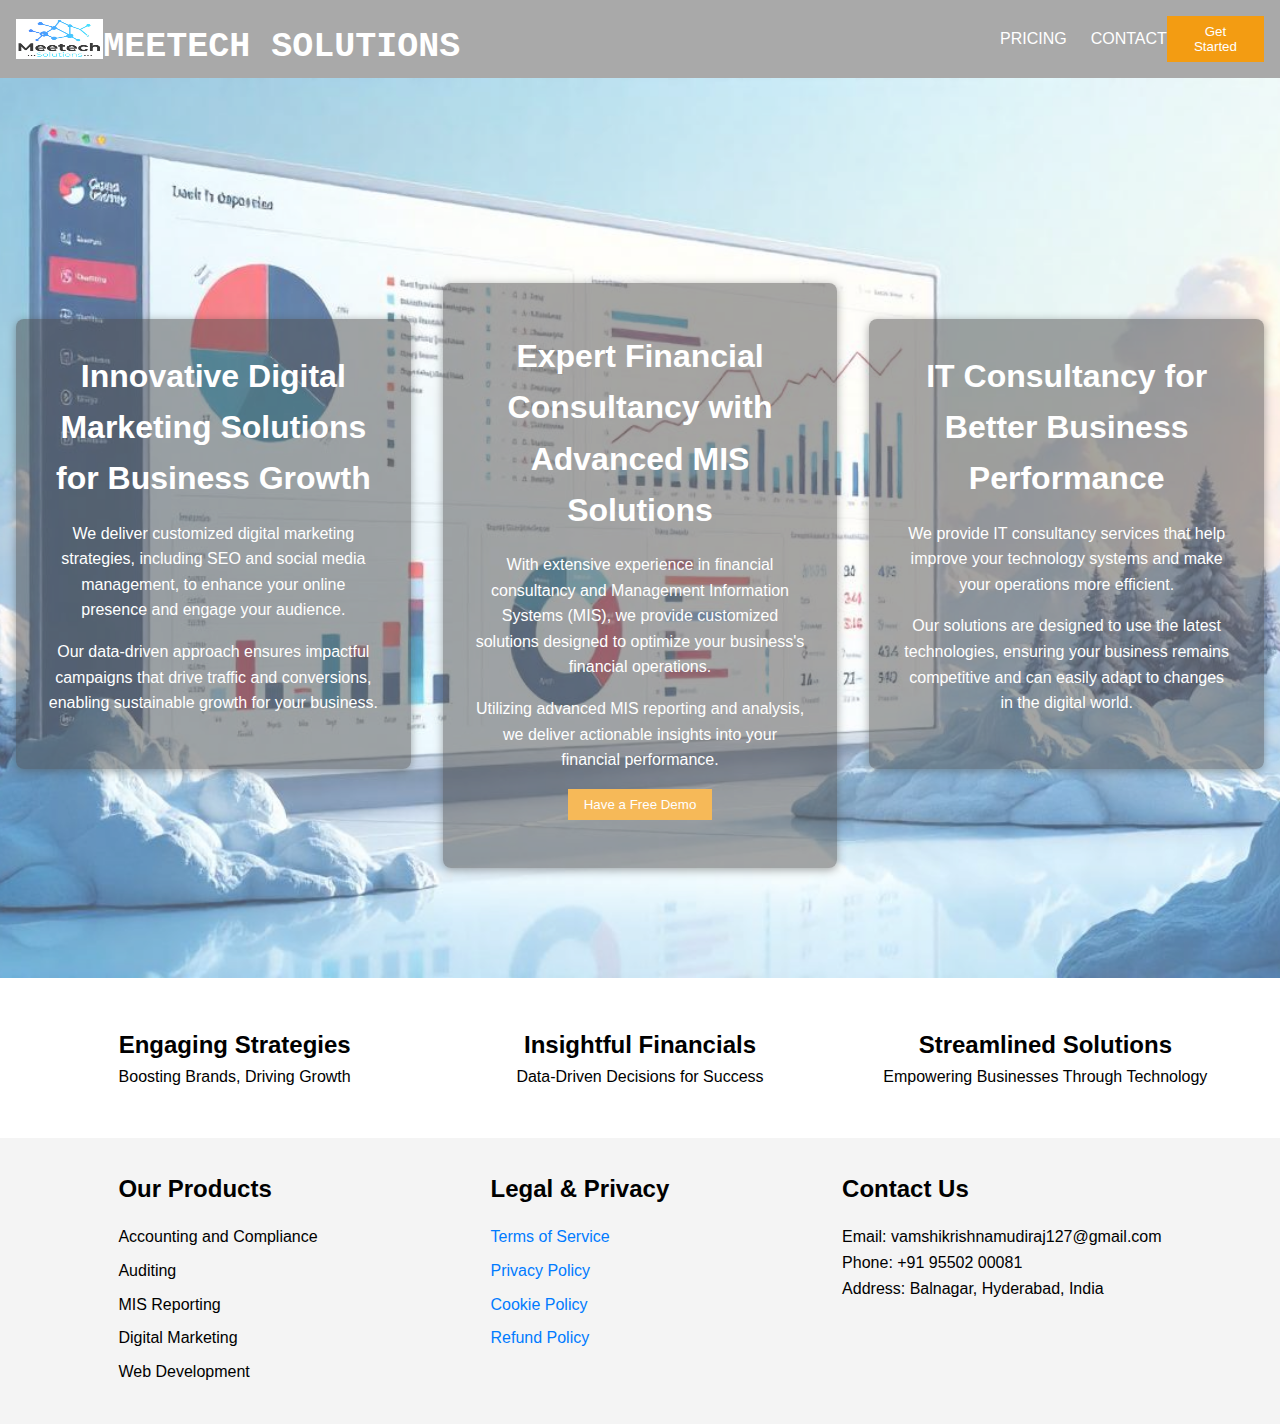
==== index.html @ 0201c577 "Add files via upload" ====
<!DOCTYPE html>
<html lang="en">
<head>
    <meta charset="UTF-8">
    <meta name="viewport" content="width=device-width, initial-scale=1.0">
    <title>Meetech Solutions</title>
    <link rel="stylesheet" href="st2.css">
        <style>
        .logo {
            width: 90px;  /* Set desired width */
            height: 40px;
            align-self: auto;/* Maintains aspect ratio */
        }
                   .logo2 {
            font-family: "Courier New", monospace;
            width: 900px;  /* Set desired width */
            height: 40px;
            font-weight: bold;
            font-size: 35px;/* Maintains aspect ratio */
        }
            
            
    </style>
</head>
<body>
    <header>
        <div class="navbar">
          <img src="Meetech_Solutions_Logo.jpg" alt="Meetech Solutions Logo" class="logo">
            <div class="logo2">MEETECH SOLUTIONS</div>
            <nav>
                <ul>
                    <li><a href="AccountingDigitalMarketingpricing.html">PRICING</a></li>
                    <li><a href="contactus-meetech2.html">CONTACT</a></li>
                </ul>
            </nav>
            <a href="contactus-meetech2.html">
    <button class="cta">Get Started</button>
</a>

        </div>
    </header>

    <section class="hero">
        <div class="hero-content">
            <div class="column left-column">
                <h1>Innovative Digital Marketing Solutions for Business Growth</h1>
                <p>We deliver customized digital marketing strategies, including SEO and social media management, to enhance your online presence and engage your audience.</p>
                <p>Our data-driven approach ensures impactful campaigns that drive traffic and conversions, enabling sustainable growth for your business.</p>
            </div>
            <div class="column center-column">
                <h1>Expert Financial Consultancy with Advanced MIS Solutions</h1>
                <p>With extensive experience in financial consultancy and Management Information Systems (MIS), we provide customized solutions designed to optimize your business's financial operations.</p>
                <p>Utilizing advanced MIS reporting and analysis, we deliver actionable insights into your financial performance.</p>
                <a href="contactus-meetech2.html"><button class="primary-btn">Have a Free Demo</button></a>
            </div>
            <div class="column right-column">
                <h1>IT Consultancy for Better Business Performance</h1>
                <p>We provide IT consultancy services that help improve your technology systems and make your operations more efficient.</p>
                <p>Our solutions are designed to use the latest technologies, ensuring your business remains competitive and can easily adapt to changes in the digital world.</p>
            </div>
        </div>
    </section>

    <section class="features">
        <div class="feature">
            <h2>Engaging Strategies</h2>
            <p>Boosting Brands, Driving Growth</p>
        </div>
        <div class="feature">
            <h2>Insightful Financials</h2>
            <p>Data-Driven Decisions for Success</p>
        </div>
        <div class="feature">
            <h2>Streamlined Solutions</h2>
            <p>Empowering Businesses Through Technology</p>
        </div>
    </section>

    <!-- New section with three columns -->
    <section class="info-section">
        <div class="column23">
            <h2>Our Products</h2>
            <ul>
                <li>Accounting and Compliance</li>
                <li>Auditing</li>
                <li>MIS Reporting</li>
                <li>Digital Marketing</li>
                <li>Web Development</li>
            </ul>
        </div>
        <div class="column23">
            <h2>Legal & Privacy</h2>
            <ul>
                <li><a href="index2-termsofservice policy.html">Terms of Service</a></li>
                <li><a href="index2-privacy policy.html">Privacy Policy</a></li>
                <li><a href="index2-cookie policy.html">Cookie Policy</a></li>
                <li><a href="index2-refund policy.html">Refund Policy</a></li>
            </ul>
        </div>
        <div class="column23">
            <h2>Contact Us</h2>
            <p>Email: vamshikrishnamudiraj127@gmail.com</p>
            <p>Phone: +91 95502 00081</p>
            <p>Address: Balnagar, Hyderabad, India</p>
        </div>
    </section>
</body>
</html>
---- st2.css ----
* {
    margin: 0;
    padding: 0;
    box-sizing: border-box;
}

body {
    font-family: Arial, sans-serif;
    line-height: 1.6;
}

header {
    background-color: darkgray;
    color: #fff;
    padding: 1rem;
}

.navbar {
    display: flex;
    justify-content: space-between;
    align-items: center;
}

.navbar .logo {
    font-size: 1.5rem;
}

.navbar nav ul {
    list-style: none;
    display: flex;
}

.navbar nav ul li {
    margin-left: 1.5rem;
}

.navbar nav ul li a {
    color: white;
    text-decoration: none;
}

.cta {
    background-color: #f39c12;
    color: white;
    border: none;
    padding: 0.5rem 1rem;
    cursor: pointer;
}

.hero {
    position: relative;
    background-image: url('hero-image.png'); /* Single background image */
    background-size: cover;
    background-position: center;
    height: 100vh; /* Full height */
    display: flex;
    justify-content: center; /* Center content horizontally */
    align-items: center; /* Center content vertically */
    color: white;
    opacity: 0.7; /* Reduce opacity of hero image to 70% */
}

.hero-content {
    display: flex; /* Use flexbox for columns */
    width: 100%;
    height: 50%; /* Occupy 50% of hero height */
    opacity: 1; /* Set hero content opacity to 100% */
    position: relative; /* Ensure content is above the background */
}

.column {
    padding: 2rem; /* Padding for each column */
    text-align: center; /* Center text in columns */
    z-index: 2; /* Ensure columns are above background */
    background-color: rgba(1, 0, 0, 0.5);/*  Optional: Background for better readability */
    border-radius: 8px; /* Rounded corners */
    margin: 1rem; /* Space between columns */
    box-shadow: 0 2px 10px rgba(0, 0, 0, 0.5); /* Add shadow to columns */
}



.left-column,
.right-column {
    flex: 1;
    height: 100%;/* Equal width for left and right columns */
}

.center-column {
    flex: 1; /* Wider column for the center */
    height: 130%; /* Make the center column take full height */
    display: flex;
    flex-direction: column; /* Allow content to stack vertically */
    justify-content: center; /* Center content vertically */
    margin-top: -20px; /* Move the center column upwards */
}

.column h1 {
    margin-bottom: 1rem; /* Space below the heading */
}

.column p {
    margin-bottom: 1rem; /* Space between paragraphs */
}

.primary-btn {
    background-color: #f39c12; /* Button background */
    color: white; /* Button text color */
    border: none;
    padding: 0.5rem 1rem;
    cursor: pointer;
}

.features {
    padding: 2rem;
    display: flex;
    justify-content: space-around;
}

.feature {
    flex: 1;
    margin: 1rem;
    text-align: center;
}

/* Styles for the new info section */
.info-section {
    display: flex; /* Use flexbox to align columns side by side */
    justify-content: space-around; /* Distribute space evenly */
    padding: 2rem; /* Padding for the section */
    background-color: #f4f4f4; /* Light background for contrast */
}

.info-section .column {
    flex: 1; /* Each column will take equal space */
    margin: 0 1rem; /* Margin for spacing */
    padding: 1rem; /* Padding for each column */
    text-align: left; /* Align text to the left */
    box-shadow: 0 2px 10px rgba(0, 0, 0, 0.1); /* Light shadow for columns */
    border-radius: 8px; /* Optional: Rounded corners for aesthetics */
}

.info-section h2 {
    margin-bottom: 1rem; /* Space below the heading */
}

.info-section ul {
    list-style-type: none; /* Remove bullet points */
    padding-left: 0; /* Remove left padding */
}

.info-section li {
    margin-bottom: 0.5rem; /* Space between list items */
}

.info-section a {
    color: #007bff; /* Link color */
    text-decoration: none; /* Remove underline from links */
}

.info-section a:hover {
    text-decoration: underline; /* Underline on hover for links */
}
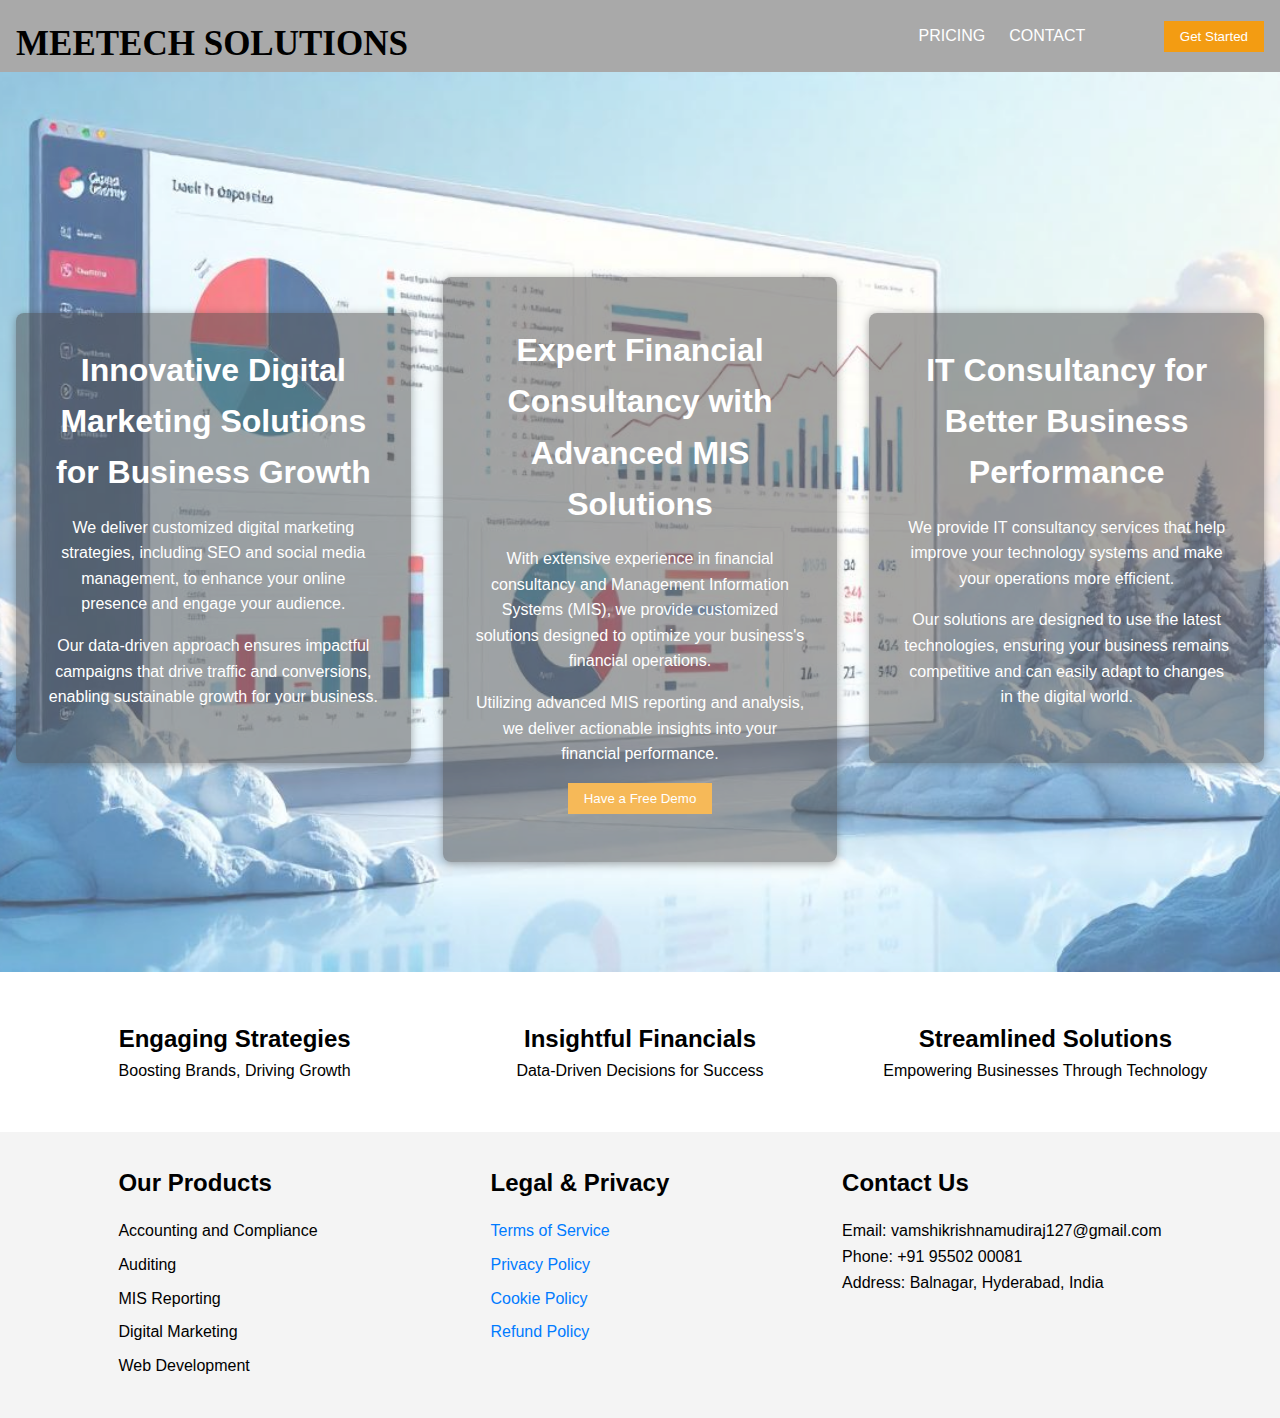
==== commit 906acc5e: "Update index.html" ====
--- a/index.html
+++ b/index.html
@@ -12,11 +12,13 @@
             align-self: auto;/* Maintains aspect ratio */
         }
                    .logo2 {
-            font-family: "Courier New", monospace;
-            width: 900px;  /* Set desired width */
-            height: 40px;
-            font-weight: bold;
-            font-size: 35px;/* Maintains aspect ratio */
+        font-family: 'Optima';
+        width: 800px;
+        height: 40px;
+        font-weight: bold;
+        font-size: 35px;
+        color: black; /* Text color */
+      
         }
             
             
@@ -25,7 +27,7 @@
 <body>
     <header>
         <div class="navbar">
-          <img src="Meetech_Solutions_Logo.jpg" alt="Meetech Solutions Logo" class="logo">
+    
             <div class="logo2">MEETECH SOLUTIONS</div>
             <nav>
                 <ul>
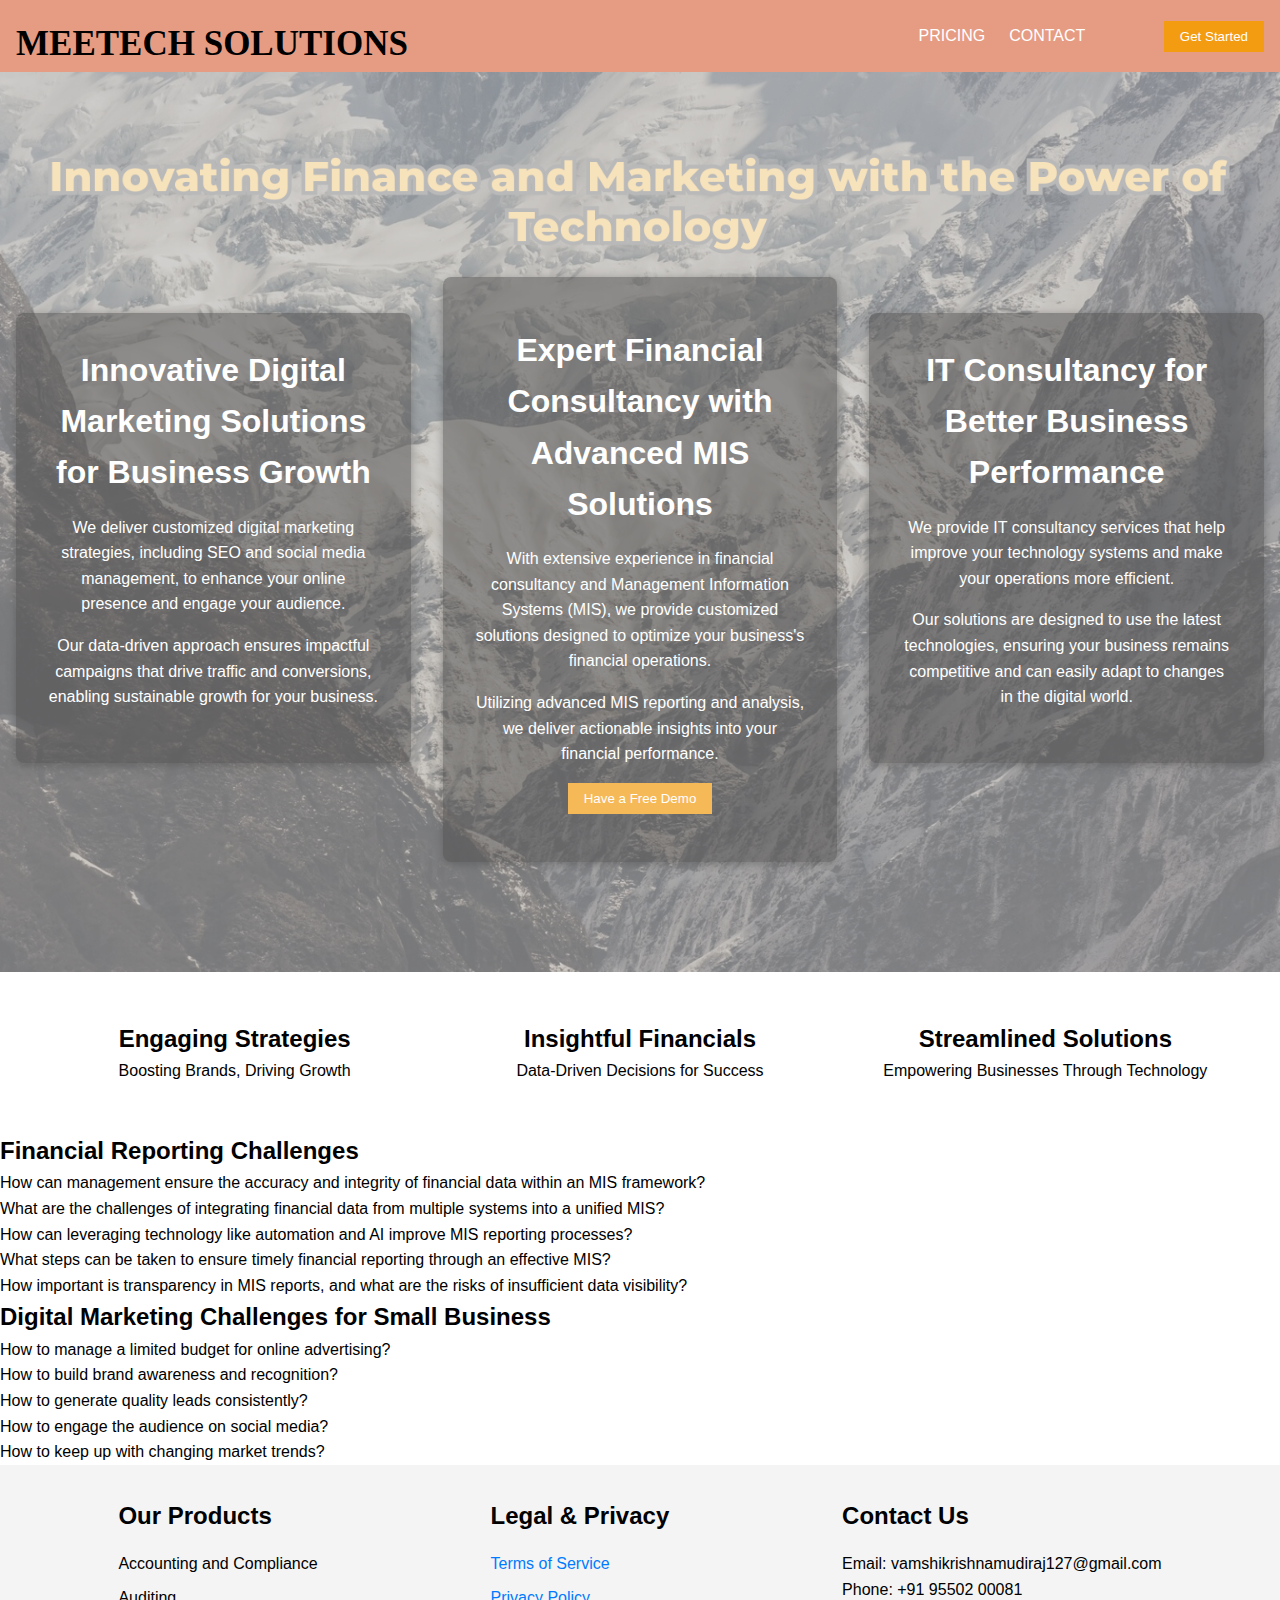
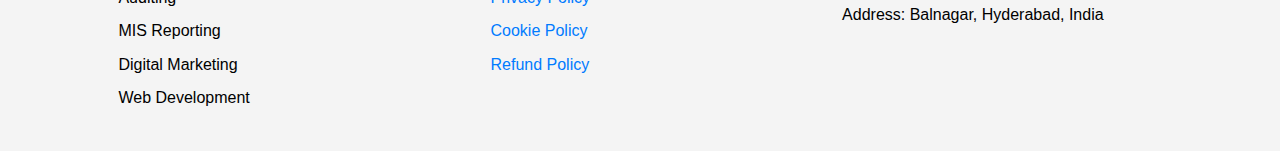
==== commit 81d7329a: "Update index.html" ====
--- a/index.html
+++ b/index.html
@@ -5,29 +5,55 @@
     <meta name="viewport" content="width=device-width, initial-scale=1.0">
     <title>Meetech Solutions</title>
     <link rel="stylesheet" href="st2.css">
-        <style>
+    <style>
         .logo {
-            width: 90px;  /* Set desired width */
+            width: 90px;  
             height: 40px;
-            align-self: auto;/* Maintains aspect ratio */
+            align-self: auto;
         }
-                   .logo2 {
-        font-family: 'Optima';
-        width: 800px;
-        height: 40px;
-        font-weight: bold;
-        font-size: 35px;
-        color: black; /* Text color */
-      
+        .logo2 {
+            font-family: 'Optima';
+            width: 800px;
+            height: 40px;
+            font-weight: bold;
+            font-size: 35px;
+            color: black; 
+            display: inline-block;
+            animation: scroll 50s linear infinite; /* Adjust duration as needed */
         }
-            
-            
+        
+        
+        @keyframes scroll {
+
+    50% {
+        transform: translateX(50%); /* Move to the left */
+    }
+
+
+        /* Styling for the new section */
+        .mis-section {
+            background-color: #f8f9fa;  /* Light background for plain look */
+            padding: 40px;
+            text-align: center;
+        }
+        .mis-section h2 {
+            font-size: 28px;
+            margin-bottom: 20px;
+        }
+        .mis-section ul {
+            list-style-type: none;
+            padding: 0;
+        }
+        .mis-section ul li {
+            font-size: 18px;
+            margin: 10px 0;
+            color: #333;  /* Text color */
+        }
     </style>
 </head>
 <body>
     <header>
         <div class="navbar">
-    
             <div class="logo2">MEETECH SOLUTIONS</div>
             <nav>
                 <ul>
@@ -36,9 +62,8 @@
                 </ul>
             </nav>
             <a href="contactus-meetech2.html">
-    <button class="cta">Get Started</button>
-</a>
-
+                <button class="cta">Get Started</button>
+            </a>
         </div>
     </header>
 
@@ -62,8 +87,11 @@
             </div>
         </div>
     </section>
-
-    <section class="features">
+    
+    
+    
+    
+        <section class="features">
         <div class="feature">
             <h2>Engaging Strategies</h2>
             <p>Boosting Brands, Driving Growth</p>
@@ -77,6 +105,43 @@
             <p>Empowering Businesses Through Technology</p>
         </div>
     </section>
+
+    <!-- MIS-Related Financial Reporting Challenges Section -->
+    <section class="mis-section">
+        <div class="mis-section-text">
+    
+        <h2>Financial Reporting Challenges</h2>
+        <ul>
+            <li>How can management ensure the accuracy and integrity of financial data within an MIS framework?</li>
+            <li>What are the challenges of integrating financial data from multiple systems into a unified MIS?</li>
+            <li>How can leveraging technology like automation and AI improve MIS reporting processes?</li>
+            <li>What steps can be taken to ensure timely financial reporting through an effective MIS?</li>
+            <li>How important is transparency in MIS reports, and what are the risks of insufficient data visibility?</li>
+        </ul>
+              </div>
+      
+    </section>
+
+    
+    <section class="marketing-section">
+  
+    
+        <h2>Digital Marketing Challenges for Small Business</h2>
+        <ul>
+            <li>How to manage a limited budget for online advertising?</li>
+            <li>How to build brand awareness and recognition?</li>
+            <li>How to generate quality leads consistently?</li>
+            <li>How to engage the audience on social media?</li>
+            <li>How to keep up with changing market trends?</li>
+        </ul>
+            
+      
+    </section>
+
+    
+    
+    
+
 
     <!-- New section with three columns -->
     <section class="info-section">
--- a/st2.css
+++ b/st2.css
@@ -10,7 +10,7 @@
 }
 
 header {
-    background-color: darkgray;
+    background-color: rgba(214, 90, 49, 0.6);
     color: #fff;
     padding: 1rem;
 }
@@ -49,7 +49,7 @@
 
 .hero {
     position: relative;
-    background-image: url('hero-image.png'); /* Single background image */
+    background-image: url('freepik-untitled-project-20241019111237GbmG.png'); /* Single background image */
     background-size: cover;
     background-position: center;
     height: 100vh; /* Full height */
